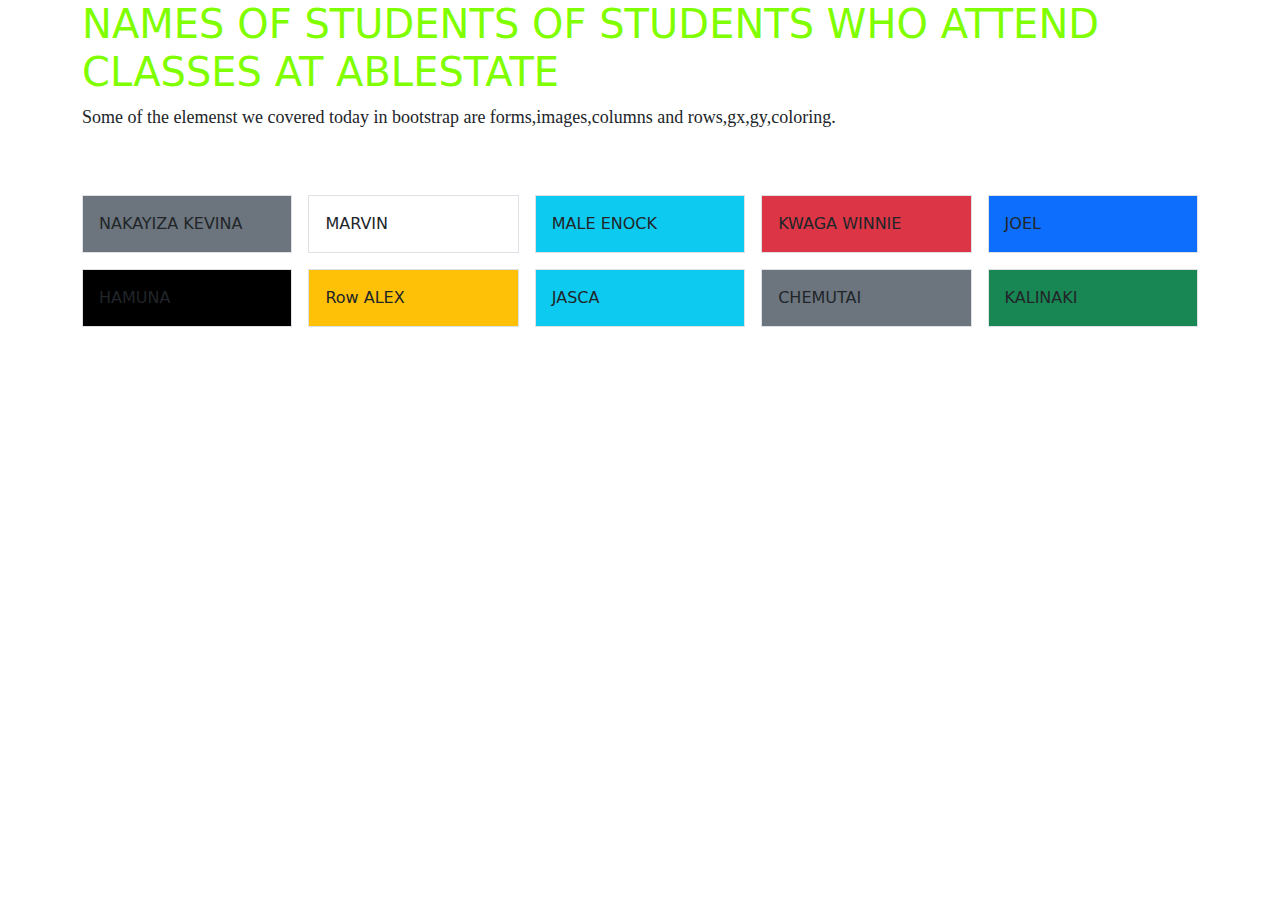
==== BOOTSTRAP/bootstrap-5.1.3-dist/bootstrap.html @ 7a7e2dc5 "Added all my projects" ====
<!DOCTYPE html>
<html lang="en">
<head>
    <meta charset="UTF-8">
    <meta http-equiv="X-UA-Compatible" content="IE=edge">
    <meta name="viewport" content="width=device-width, initial-scale=1.0">
    <title>firstbootstrapclass</title>
    <link rel="stylesheet" href="../bootstrap-5.1.3-dist/css/bootstrap.min.css">
</head>
<body>
    <script src="../bootstrap-5.1.3-dist/js/bootstrap.min.js"></script>
    <div class="container">
        <div class="row align-items-start">
            <div class="container">
                <div class="row gx gy-5">
                  <div class="col">

                    <h1 style="color:chartreuse">NAMES OF STUDENTS OF STUDENTS WHO ATTEND CLASSES AT ABLESTATE</h1>

                    <P style="font-family:verdana;font-size: large;">Some of the elemenst we covered today in bootstrap are forms,images,columns and rows,gx,gy,coloring.</P>
                  
                </div>

                <div class="container">
                    <div class="row row-cols-2 row-cols-lg-5 g-2 g-lg-3">
                      <div class="col">
                        <div class="p-3 border bg-secondary">NAKAYIZA KEVINA</div>
                      </div>
                      <div class="col">
                        <div class="p-3 border bg-transparent">MARVIN</div>
                      </div>
                      <div class="col">
                        <div class="p-3 border bg-info">MALE ENOCK</div>
                      </div>
                      <div class="col">
                        <div class="p-3 border bg-danger">KWAGA WINNIE</div>
                      </div>
                      <div class="col">
                        <div class="p-3 border bg-primary">JOEL</div>
                      </div>
                      <div class="col">
                        <div class="p-3 border bg-black">HAMUNA</div>
                      </div>
                      <div class="col">
                        <div class="p-3 border bg-warning">Row ALEX</div>
                      </div>
                      <div class="col">
                        <div class="p-3 border bg-info">JASCA</div>
                      </div>
                      <div class="col">
                        <div class="p-3 border bg-secondary">CHEMUTAI</div>
                      </div>
                      <div class="col">
                        <div class="p-3 border bg-success">KALINAKI</div>
                      </div>
                    </div>
                  </div>
                  </div>
                <!--
                    Bootstrap layout is based on a 12 column grid
                    3 columns - 25% col -3
                    6 columns - 60% col -6
                    9 columns - 75% col -9
                    12 columns - 100% col -12
                -->
              </div>
   <script src="../bootstrap-5.1.3-dist/js/bootstrap.min.js"></script> 
</body>
</html>
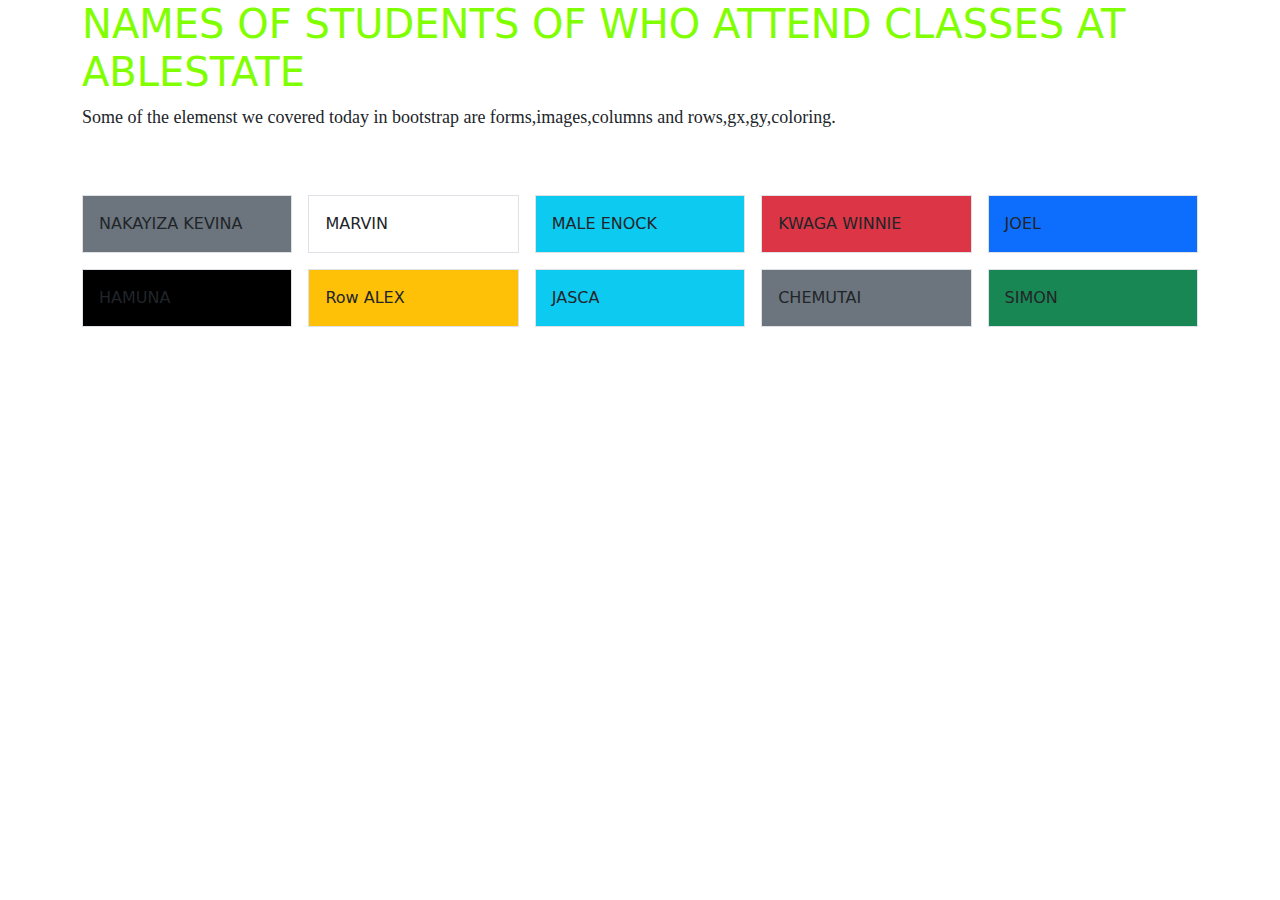
==== commit 38d7e528: "Initial commit" ====
--- a/BOOTSTRAP/bootstrap-5.1.3-dist/bootstrap.html
+++ b/BOOTSTRAP/bootstrap-5.1.3-dist/bootstrap.html
@@ -15,7 +15,7 @@
                 <div class="row gx gy-5">
                   <div class="col">
 
-                    <h1 style="color:chartreuse">NAMES OF STUDENTS OF STUDENTS WHO ATTEND CLASSES AT ABLESTATE</h1>
+                    <h1 style="color:chartreuse">NAMES OF STUDENTS OF WHO ATTEND CLASSES AT ABLESTATE</h1>
 
                     <P style="font-family:verdana;font-size: large;">Some of the elemenst we covered today in bootstrap are forms,images,columns and rows,gx,gy,coloring.</P>
                   
@@ -51,7 +51,9 @@
                         <div class="p-3 border bg-secondary">CHEMUTAI</div>
                       </div>
                       <div class="col">
-                        <div class="p-3 border bg-success">KALINAKI</div>
+                        <div class="p-3 border bg-success">SIMON
+                          
+                        </div>
                       </div>
                     </div>
                   </div>
